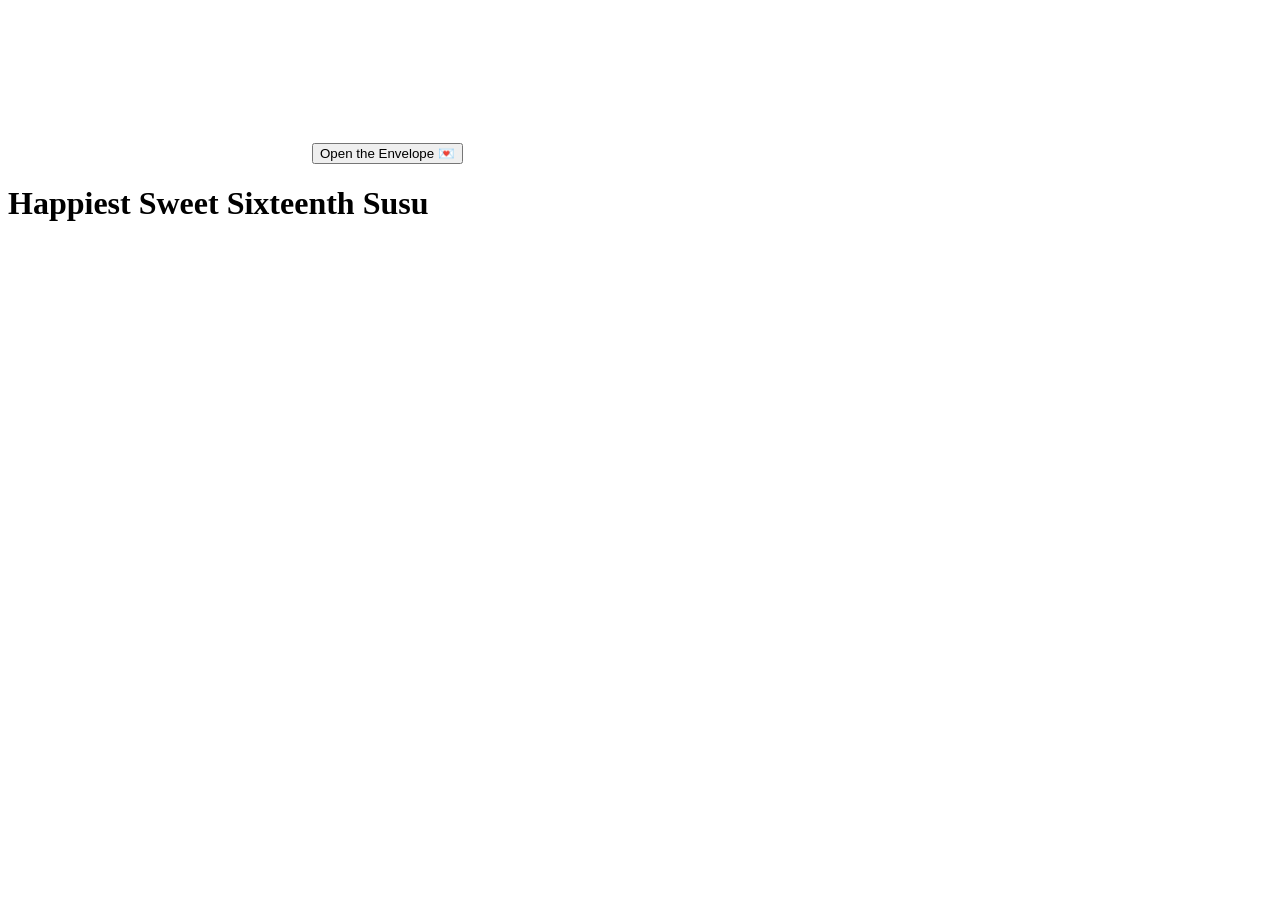
==== index.html @ e87950be "Update and rename index (1).html to index.html" ====
<!DOCTYPE html>
</html>
<head>
  <title>Sweet Sixteen</title>
  <link rel="stylesheet" href="style.css">
</head>

<body>

<!-- INTRO SECTION -->
<div id="intro" class="section">
  <video src="intro.mp4" autoplay muted playsinline></video>
  <button onclick="openCard()">Open the Envelope 💌</button>
</div>

<!-- CARD SECTION -->
<div id="card" class="section hidden">
<div class="card-page">

  <h1 contenteditable="true" class="main-title">
    Happiest Sweet Sixteenth Susu
  </h1>

  <p id="typedMessage" class="message">
   
  </p>

  <a href="https://youtu.be/WAyxg68nUDc?si=CLEN6AMvGGwatsnm" target="_blank">
  <button id="revealBtn" class="reveal-btn"
  style="display:none;">
Click to reveal surprise 🎁
</button>

 <div class="polaroid hidden" id="videoFrame">
  <iframe width="300" height="170"
src="https://www.youtube.com/embed/WAyxg68nUDc?si=CLEN6AMvGGwatsnm"
frameborder="0"
allowfullscreen>
</iframe>
</div>

</div>
</div>

<script src="main.js"></script>
</body>
</html>
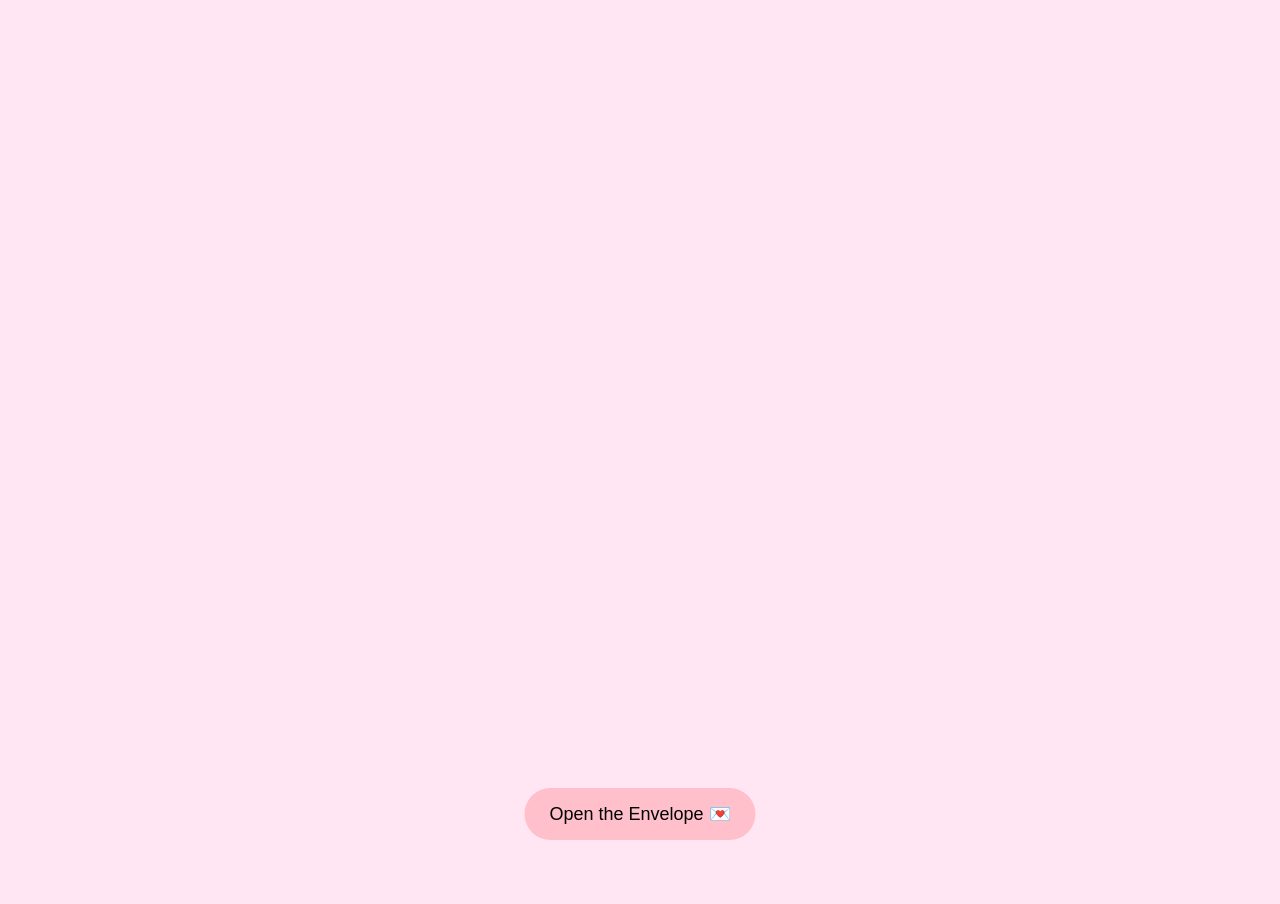
==== commit 3a4eb824: "Update index.html" ====
--- a/index.html
+++ b/index.html
@@ -9,7 +9,7 @@
 
 <!-- INTRO SECTION -->
 <div id="intro" class="section">
-  <video src="intro.mp4" autoplay muted playsinline></video>
+  <video src="intro(2).mp4" autoplay muted playsinline></video>
   <button onclick="openCard()">Open the Envelope 💌</button>
 </div>
 
--- a/style.css
+++ b/style.css
@@ -0,0 +1,102 @@
+body {
+  margin: 0;
+  font-family: cursive;
+  background: #ffe6f2;
+  text-align: center;
+}
+
+.section {
+  position: relative;
+  height: 100vh;
+}
+
+video {
+  width: 100%;
+  height: 100vh;
+  object-fit: cover;
+}
+
+button {
+  position: absolute;
+  bottom: 60px;
+  left: 50%;
+  transform: translateX(-50%);
+  padding: 15px 25px;
+  font-size: 18px;
+  border: none;
+  border-radius: 30px;
+  background: pink;
+  cursor: pointer;
+}
+
+.hidden {
+  display: none;
+}
+
+.card-page {
+  opacity: 0;
+  transform: translateY(10px);
+  transition: all 0.5s ease;
+}
+
+.card-page.show {
+  opacity: 1;
+  transform: translateY(0);
+}
+.card-page {
+  background: white;
+  border: 5px dashed pink;
+  padding: 30px;
+  border-radius: 20px;
+  margin: 40px;
+  animation: fadeIn 1s ease-in-out;
+}
+
+.polaroid {
+  background: white;
+  padding: 10px 10px 40px 10px;
+  width: 250px;
+  margin: 30px auto;
+  box-shadow: 0 5px 15px rgba(0,0,0,0.2);
+}
+
+.polaroid video {
+  width: 100%;
+  height: auto;
+}
+
+@keyframes fadeIn {
+  from { opacity: 0; }
+  to { opacity: 1; }
+}
+.main-title {
+  font-size: 28px;
+  color: #ff4da6;
+}
+
+.message {
+  font-size: 18px;
+  margin: 20px 0;
+  padding: 10px;
+  background: #fff0f5;
+  border-radius: 15px;
+}
+
+.reveal-btn {
+  padding: 12px 20px;
+  border: none;
+  border-radius: 20px;
+  background: #ff99cc;
+  cursor: pointer;
+  font-size: 16px;
+  margin-bottom: 20px;
+}
+
+/* Scrapbook stickers */
+.card-page::before {
+  content: "🍁🌷 🌸 🎀";
+  position: absolute;
+  top: 10px;
+  left: 20px;
+  font-size: 22px;
+}
